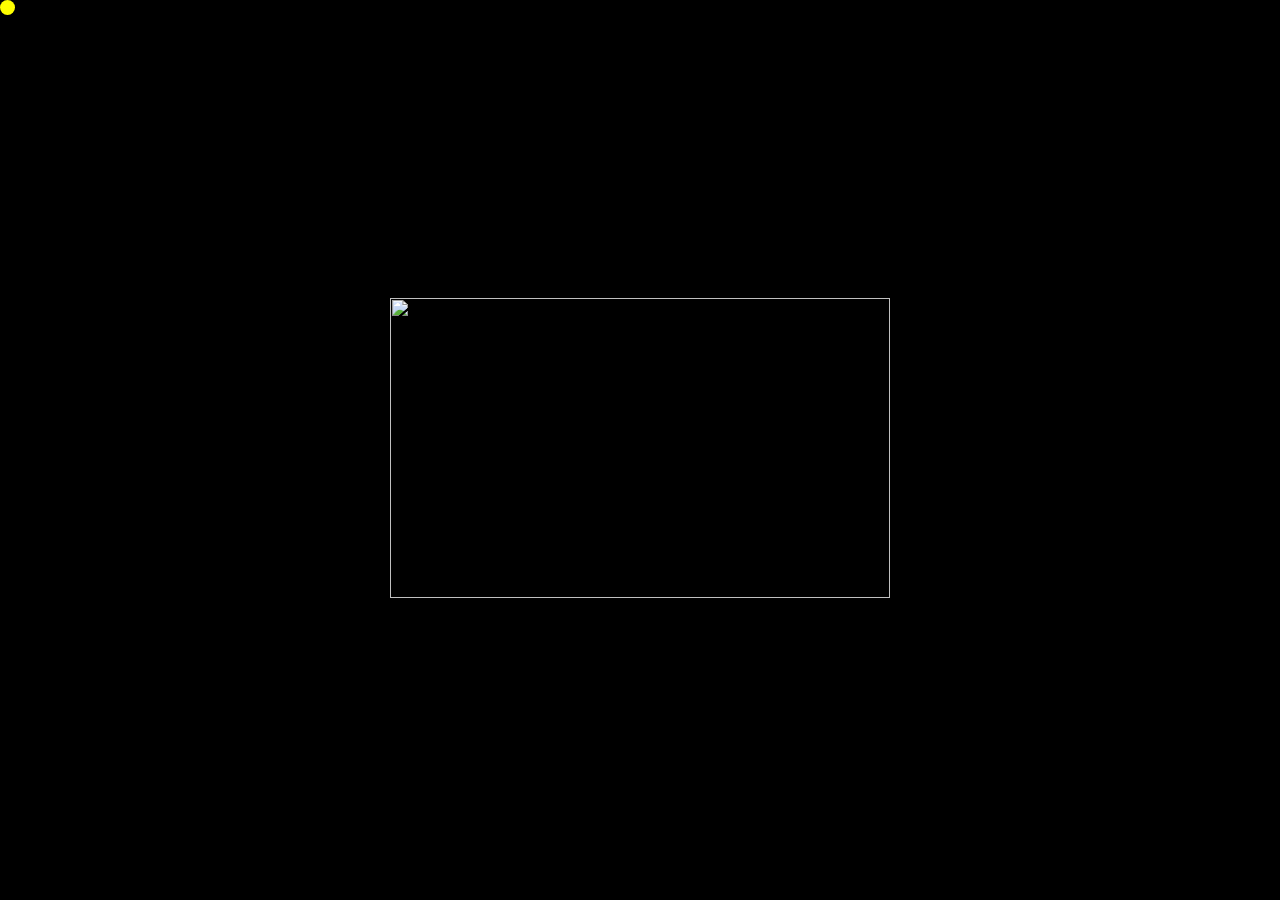
==== CursorTracking/index.html @ 67ae2d08 "Cursor Tracking file added" ====
<!DOCTYPE html>
<html lang="en">
  <head>
    <meta charset="UTF-8" />
    <meta name="viewport" content="width=device-width, initial-scale=1.0" />
    <title>Document</title>
    <link rel="stylesheet" href="style.css" />
  </head>
  <body>
    <div id="cursor"></div>
    <div id="main">
      <div id="image">
        <img
          src="https://images.unsplash.com/photo-1728408797545-1229a9ebc33e?q=80&w=3270&auto=format&fit=crop&ixlib=rb-4.0.3&ixid=M3wxMjA3fDB8MHxwaG90by1wYWdlfHx8fGVufDB8fHx8fA%3D%3D"
          alt=""
        />
      </div>
    </div>
    <script
      src="https://cdnjs.cloudflare.com/ajax/libs/gsap/3.12.5/gsap.min.js"
      integrity="sha512-7eHRwcbYkK4d9g/6tD/mhkf++eoTHwpNM9woBxtPUBWm67zeAfFC+HrdoE2GanKeocly/VxeLvIqwvCdk7qScg=="
      crossorigin="anonymous"
      referrerpolicy="no-referrer"
    ></script>
    <script src="script.js"></script>
  </body>
</html>
---- CursorTracking/style.css ----
* {
  margin: 0;
  padding: 0;
  box-sizing: border-box;
}
html,
body {
  height: 100%;
  width: 100%;
  background-color: black;
}
#cursor {
  width: 15px;
  height: 15px;
  background-color: yellow;
  border-radius: 50%;
  position: fixed;
}
#main {
  display: flex;
  justify-content: center;
  align-items: center;
  width: 100%;
  height: 100%;
}

#image img {
  height: 300px;
  width: 500px;
  object-fit: cover;
}
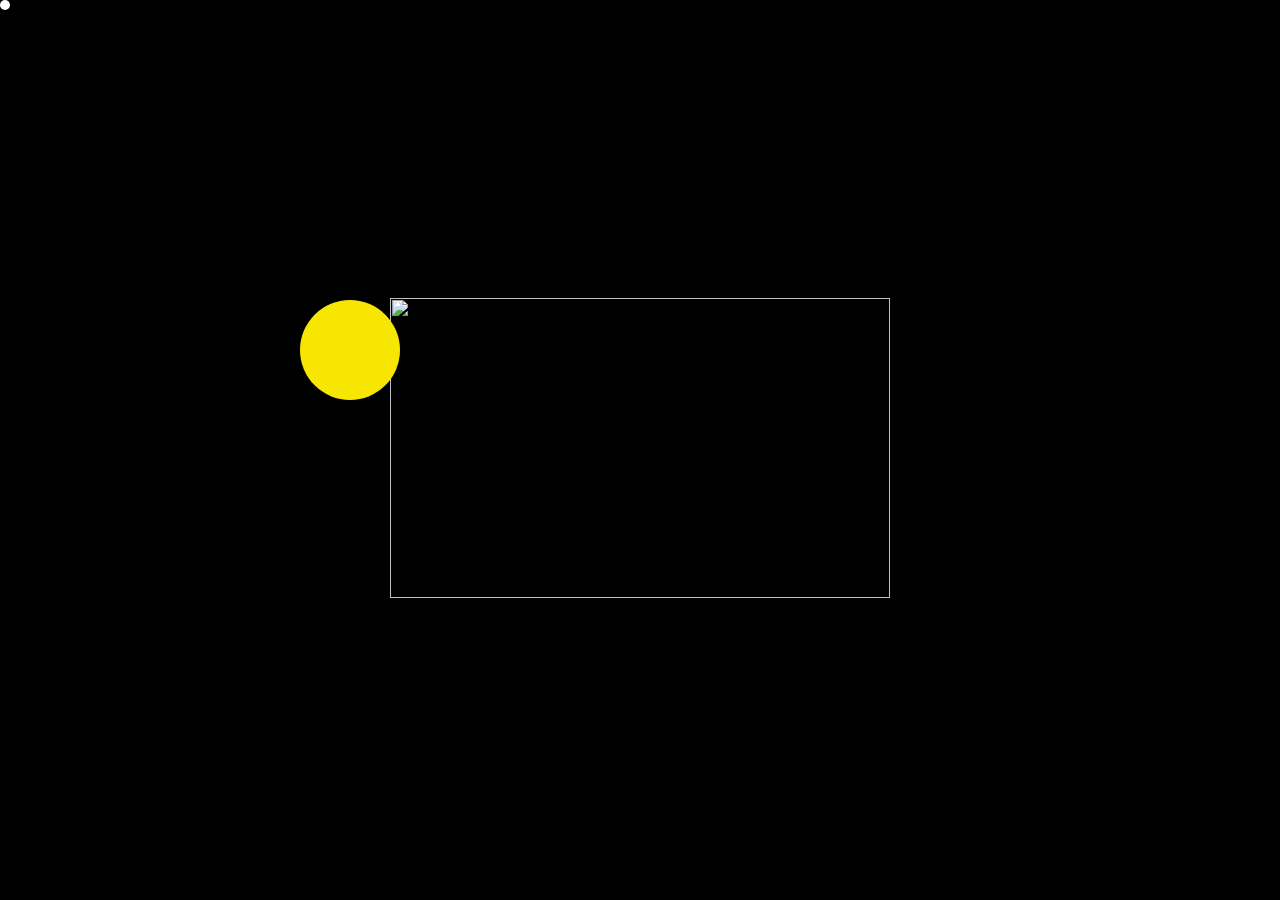
==== commit 1d3c324d: "New ball drop animation added" ====
--- a/CursorTracking/index.html
+++ b/CursorTracking/index.html
@@ -8,6 +8,7 @@
   </head>
   <body>
     <div id="cursor"></div>
+    <div id="ball"></div>
     <div id="main">
       <div id="image">
         <img
--- a/CursorTracking/style.css
+++ b/CursorTracking/style.css
@@ -8,13 +8,24 @@
   height: 100%;
   width: 100%;
   background-color: black;
+  position: relative;
 }
 #cursor {
-  width: 15px;
-  height: 15px;
-  background-color: yellow;
+  width: 10px;
+  height: 10px;
+  background-color: white;
   border-radius: 50%;
   position: fixed;
+  z-index: 10;
+}
+#ball {
+  position: absolute;
+  margin: 300px 0 0 300px;
+  width: 100px;
+  height: 100px;
+  background-color: #f6e602;
+  border-radius: 50%;
+  z-index: 11;
 }
 #main {
   display: flex;
@@ -28,4 +39,5 @@
   height: 300px;
   width: 500px;
   object-fit: cover;
+  z-index: 9;
 }
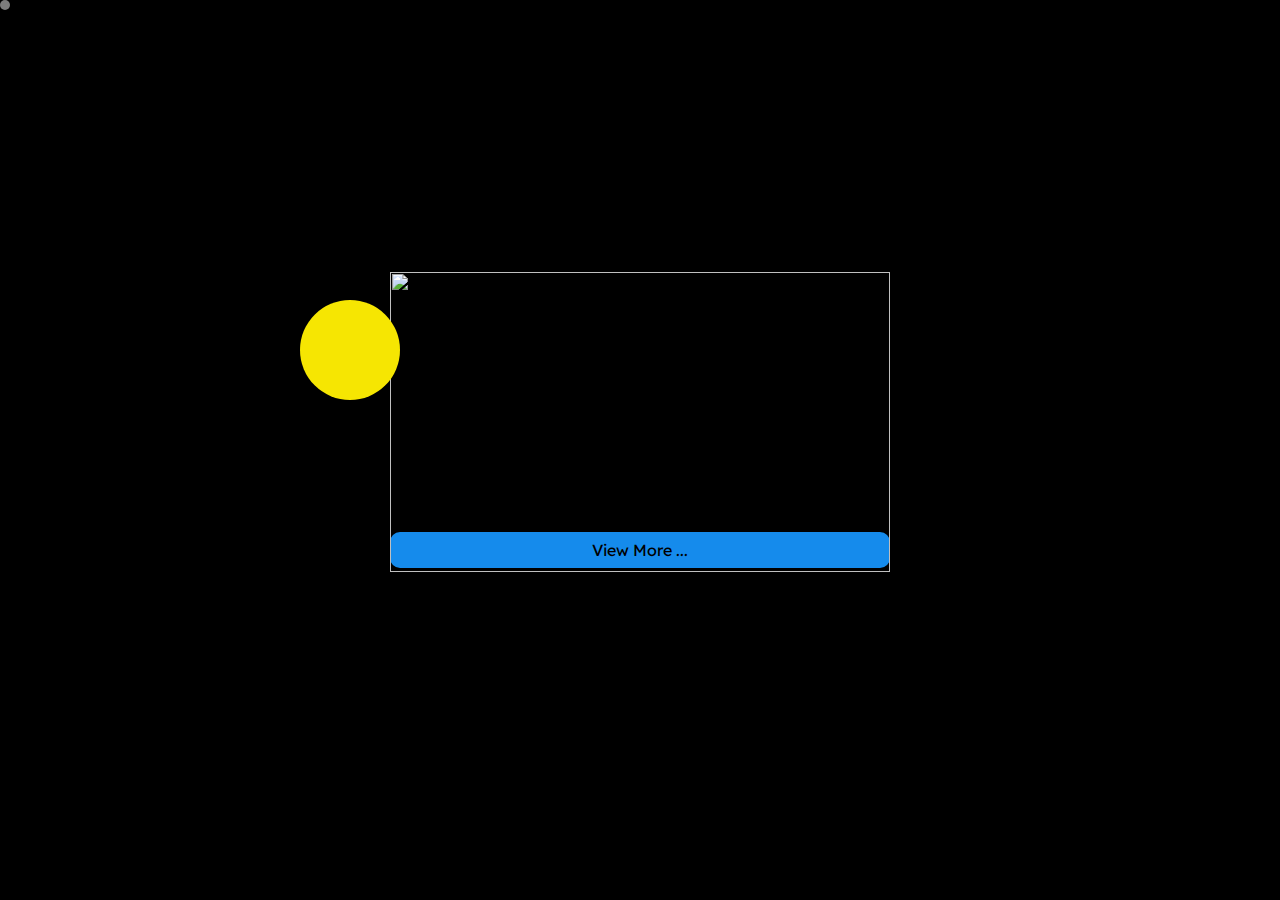
==== commit 948d1af2: "view more text added" ====
--- a/CursorTracking/index.html
+++ b/CursorTracking/index.html
@@ -4,6 +4,12 @@
     <meta charset="UTF-8" />
     <meta name="viewport" content="width=device-width, initial-scale=1.0" />
     <title>Document</title>
+    <link rel="preconnect" href="https://fonts.googleapis.com" />
+    <link rel="preconnect" href="https://fonts.gstatic.com" crossorigin />
+    <link
+      href="https://fonts.googleapis.com/css2?family=Lexend:wght@100..900&display=swap"
+      rel="stylesheet"
+    />
     <link rel="stylesheet" href="style.css" />
   </head>
   <body>
@@ -11,10 +17,12 @@
     <div id="ball"></div>
     <div id="main">
       <div id="image">
+        <div id="overlay"></div>
         <img
           src="https://images.unsplash.com/photo-1728408797545-1229a9ebc33e?q=80&w=3270&auto=format&fit=crop&ixlib=rb-4.0.3&ixid=M3wxMjA3fDB8MHxwaG90by1wYWdlfHx8fGVufDB8fHx8fA%3D%3D"
           alt=""
         />
+        <div id="textbelow">View More ...</div>
       </div>
     </div>
     <script
--- a/CursorTracking/style.css
+++ b/CursorTracking/style.css
@@ -2,6 +2,7 @@
   margin: 0;
   padding: 0;
   box-sizing: border-box;
+  font-family: "Lexend";
 }
 html,
 body {
@@ -13,10 +14,14 @@
 #cursor {
   width: 10px;
   height: 10px;
-  background-color: white;
+  background-color: rgba(255, 254, 254, 0.487);
   border-radius: 50%;
   position: fixed;
   z-index: 10;
+  display: flex;
+  text-align: center;
+  align-items: center;
+  font-size: 2.5px;
 }
 #ball {
   position: absolute;
@@ -28,16 +33,42 @@
   z-index: 11;
 }
 #main {
+  position: relative;
   display: flex;
   justify-content: center;
   align-items: center;
   width: 100%;
   height: 100%;
 }
-
+#image {
+  display: flex;
+  flex-direction: column;
+  gap: 20px;
+}
 #image img {
+  position: relative;
   height: 300px;
   width: 500px;
   object-fit: cover;
   z-index: 9;
+  display: flex;
+  justify-content: center;
 }
+#overlay {
+  position: absolute;
+  height: 300px;
+  width: 500px;
+  background: transparent;
+  z-index: 10;
+}
+#textbelow {
+  transform: translateY(-60px);
+  position: relative;
+  background: rgb(21, 139, 236);
+  display: flex;
+  padding: 8px 0;
+  justify-content: center;
+  align-items: center;
+  z-index: 8;
+  border-radius: 10px;
+}
